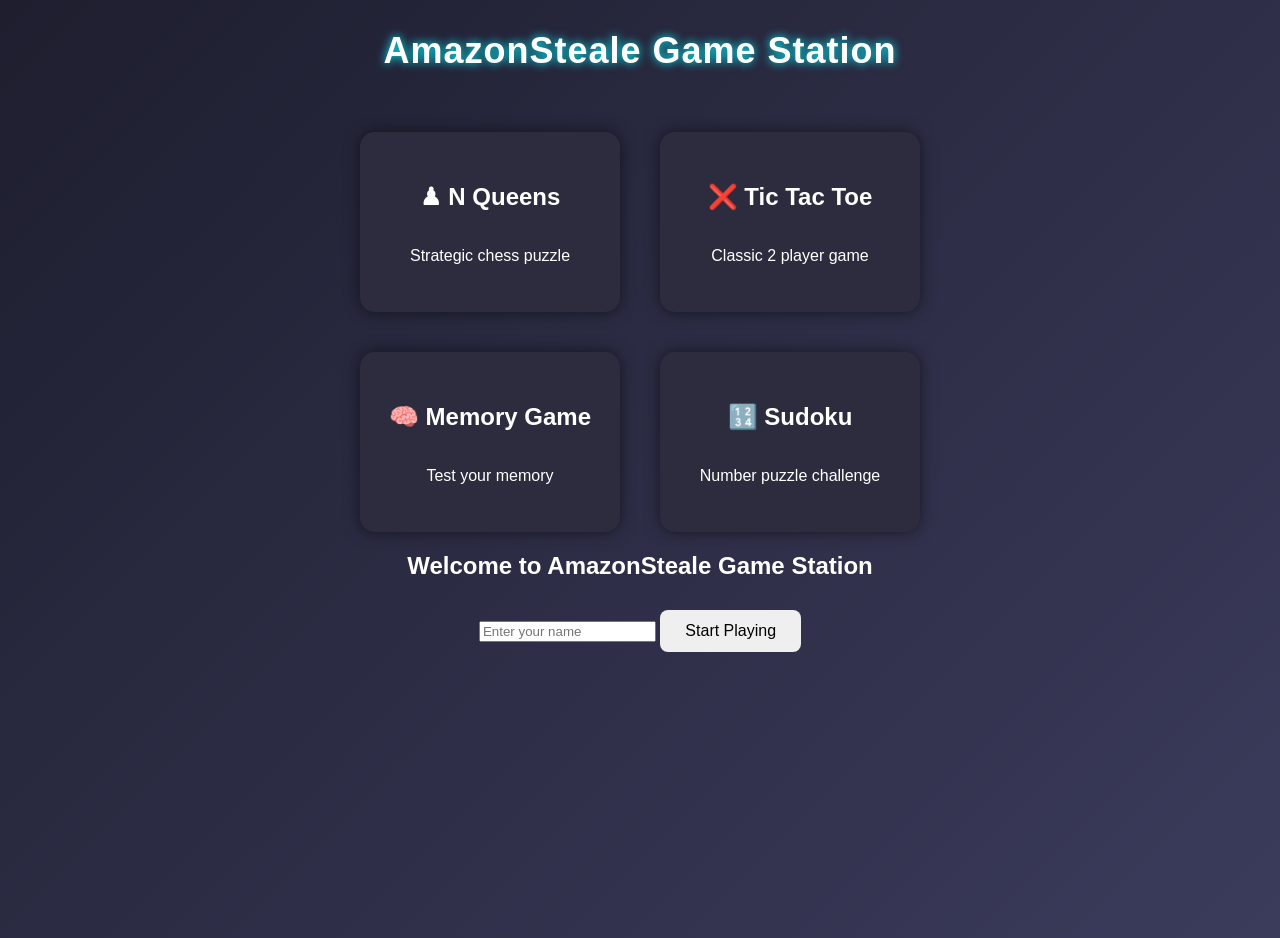
==== index.html @ 91146481 "Add files via upload" ====
<!DOCTYPE html>
<html>
<head>

<title>AmazonSteale Game Station</title>
<link rel="stylesheet" href="style.css">

</head>

<body>

<h1 class="title">AmazonSteale Game Station</h1>

<div class="games">

<div class="game-card" onclick="openGame('nqueens.html')">
<h2>♟ N Queens</h2>
<p>Strategic chess puzzle</p>
</div>

<div class="game-card" onclick="openGame('tictactoe.html')">
<h2>❌ Tic Tac Toe</h2>
<p>Classic 2 player game</p>
</div>

<div class="game-card" onclick="openGame('memory.html')">
    <h2>🧠 Memory Game</h2>
    <p>Test your memory</p>
</div>

<div class="game-card" onclick="openGame('sudoku.html')">
<h2>🔢 Sudoku</h2>
<p>Number puzzle challenge</p>
</div>

</div>
<div id="user-section">

<h2>Welcome to AmazonSteale Game Station</h2>

<input id="username" placeholder="Enter your name">

<button onclick="saveUser()">Start Playing</button>

<p id="welcome"></p>

</div>


<script>

function openGame(page){
window.location.href = page
}

</script>
<script>

function saveUser(){

let name = document.getElementById("username").value

if(name === "") return

localStorage.setItem("playerName", name)

document.getElementById("welcome").innerText =
"Welcome " + name + "! Choose a game below 🎮"

}

function openGame(page){

let player = localStorage.getItem("playerName")

if(!player){

alert("Please enter your name first!")

return

}

window.location.href = page

}

</script>


</body>
</html>
---- style.css ----
body{

font-family:Arial;
text-align:center;
background:linear-gradient(135deg,#1e1e2f,#3b3b5c);
color:white;
height:100vh;

}

.title{

font-size:36px;
margin-top:30px;
letter-spacing:1px;
text-shadow:0 0 10px #00f7ff;
font-weight:600;

}

.games{

display:grid;
grid-template-columns:repeat(2, 260px);
gap:40px;

justify-content:center;
margin-top:60px;

}

.game-card{

width:260px;
height:180px;

background:#2c2c3e;

border-radius:15px;
cursor:pointer;

display:flex;
flex-direction:column;
justify-content:center;
align-items:center;

transition:0.3s;

box-shadow:0 0 15px rgba(0,0,0,0.5);

}

.game-card:hover{

transform:scale(1.1);
background:#3f3f5e;
box-shadow:0 0 20px #00f7ff;

}

button{

padding:12px 25px;
font-size:16px;
margin-top:10px;
border:none;
border-radius:8px;
cursor:pointer;

}

#board{

display:grid;
justify-content:center;
margin-top:20px;

}

.square{

width:60px;
height:60px;
font-size:35px;
border:none;

}

.light{
background:#F0D9B5;
}

.dark{
background:#B58863;
}
.confetti{

position:fixed;
width:10px;
height:10px;
background:yellow;
top:-10px;
animation:fall 3s linear forwards;

}

@keyframes fall{

0%{
transform:translateY(0) rotate(0);
opacity:1;
}

100%{
transform:translateY(100vh) rotate(720deg);
opacity:0;
}

}
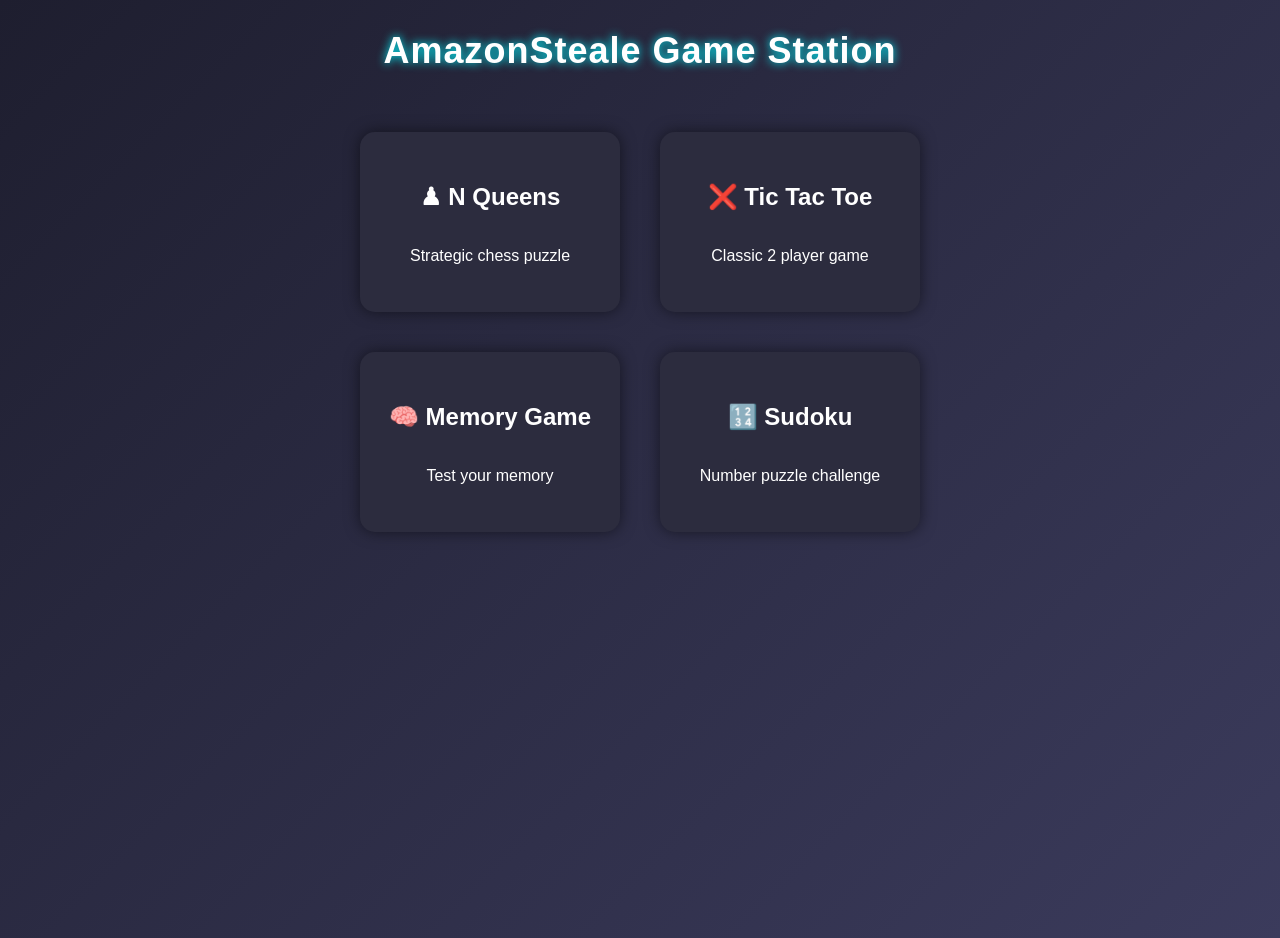
==== commit 43d2e026: "Update index.html" ====
--- a/index.html
+++ b/index.html
@@ -33,18 +33,7 @@
 <p>Number puzzle challenge</p>
 </div>
 
-</div>
-<div id="user-section">
 
-<h2>Welcome to AmazonSteale Game Station</h2>
-
-<input id="username" placeholder="Enter your name">
-
-<button onclick="saveUser()">Start Playing</button>
-
-<p id="welcome"></p>
-
-</div>
 
 
 <script>
@@ -89,4 +78,5 @@
 
 
 </body>
-</html>+
+</html>
